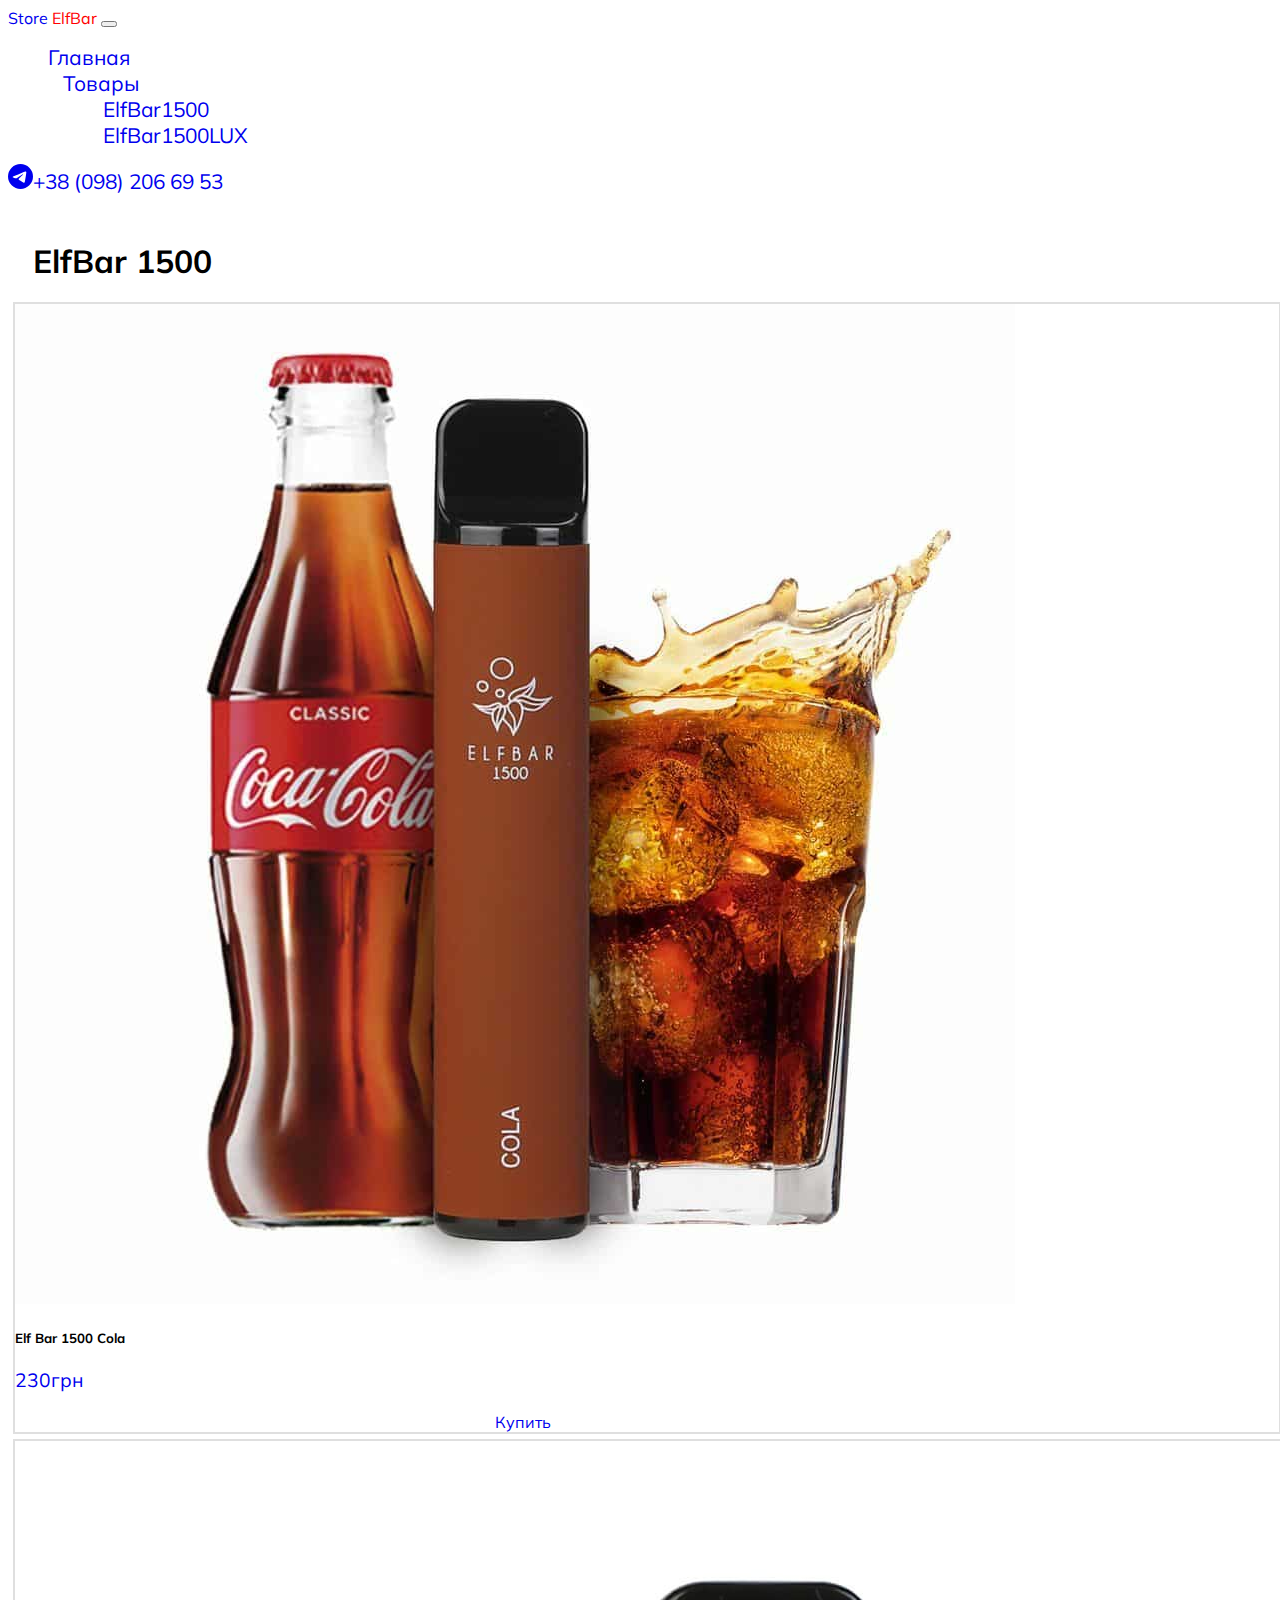
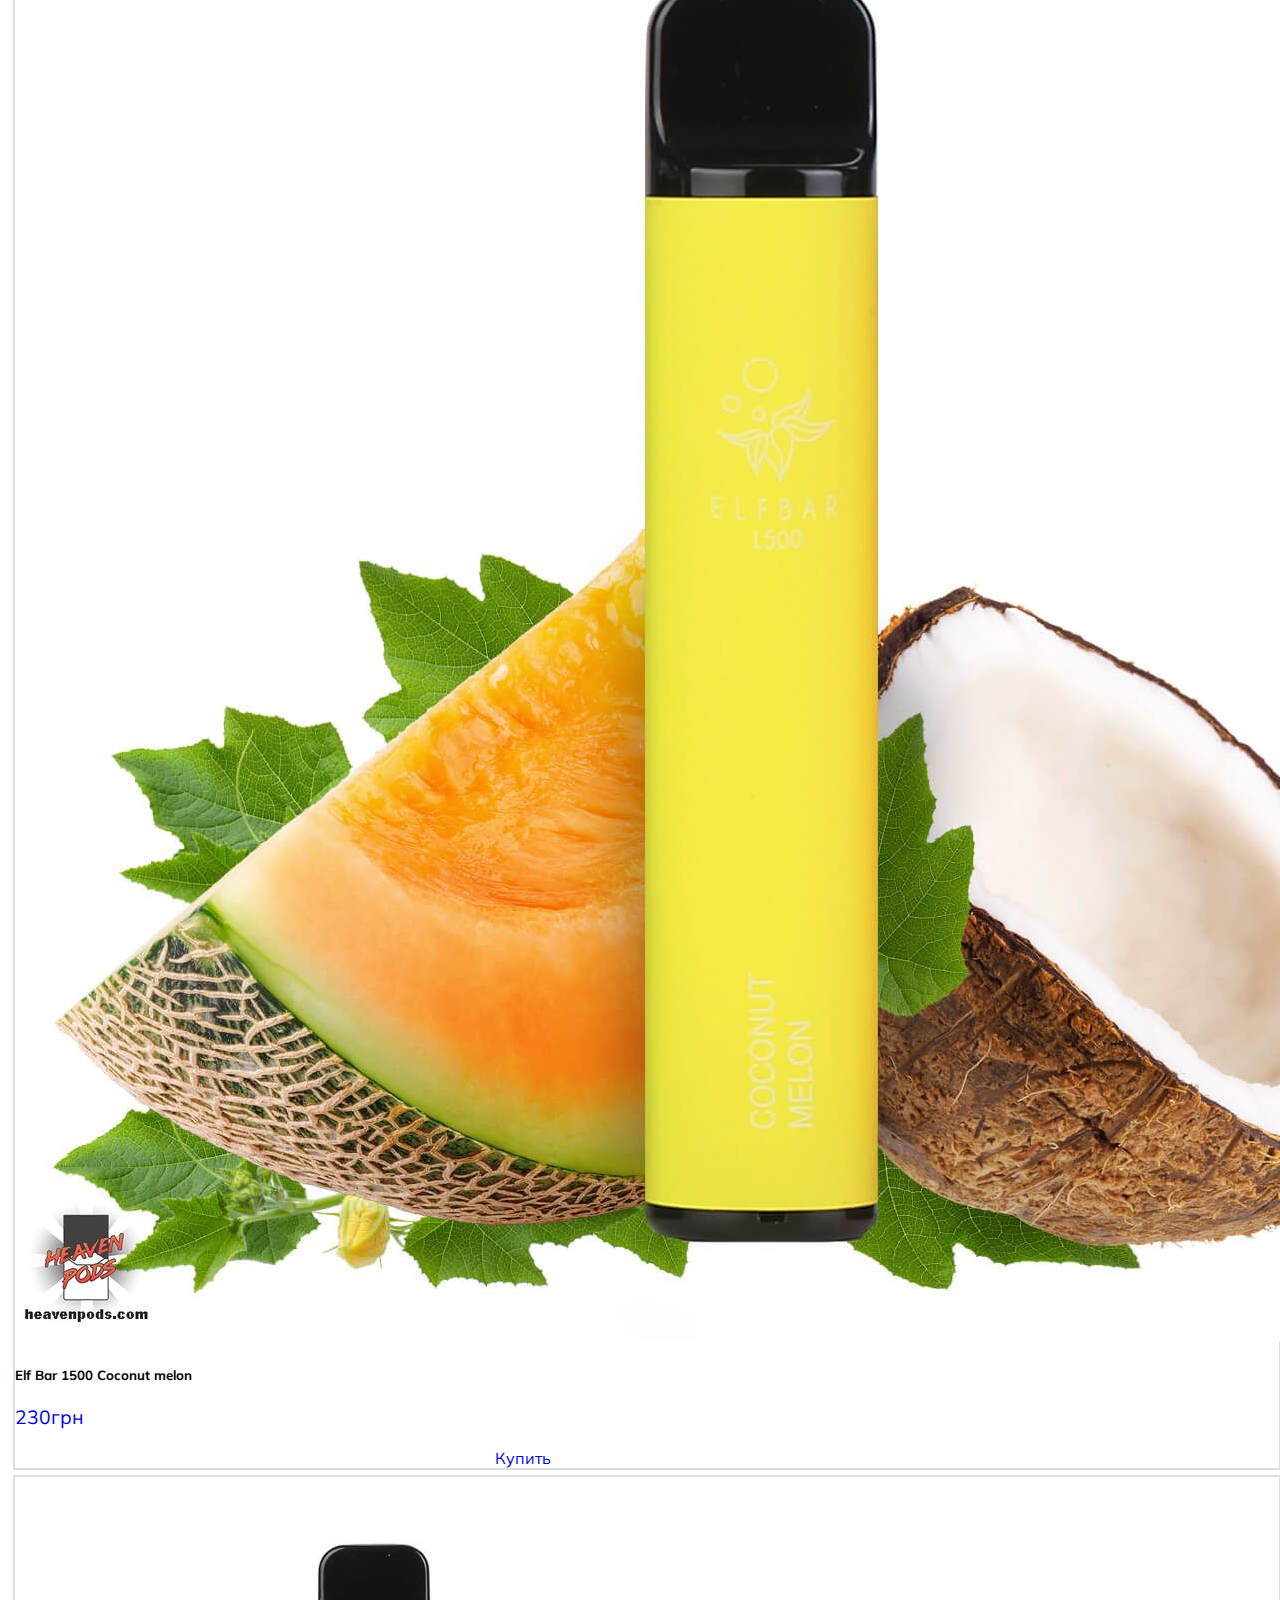
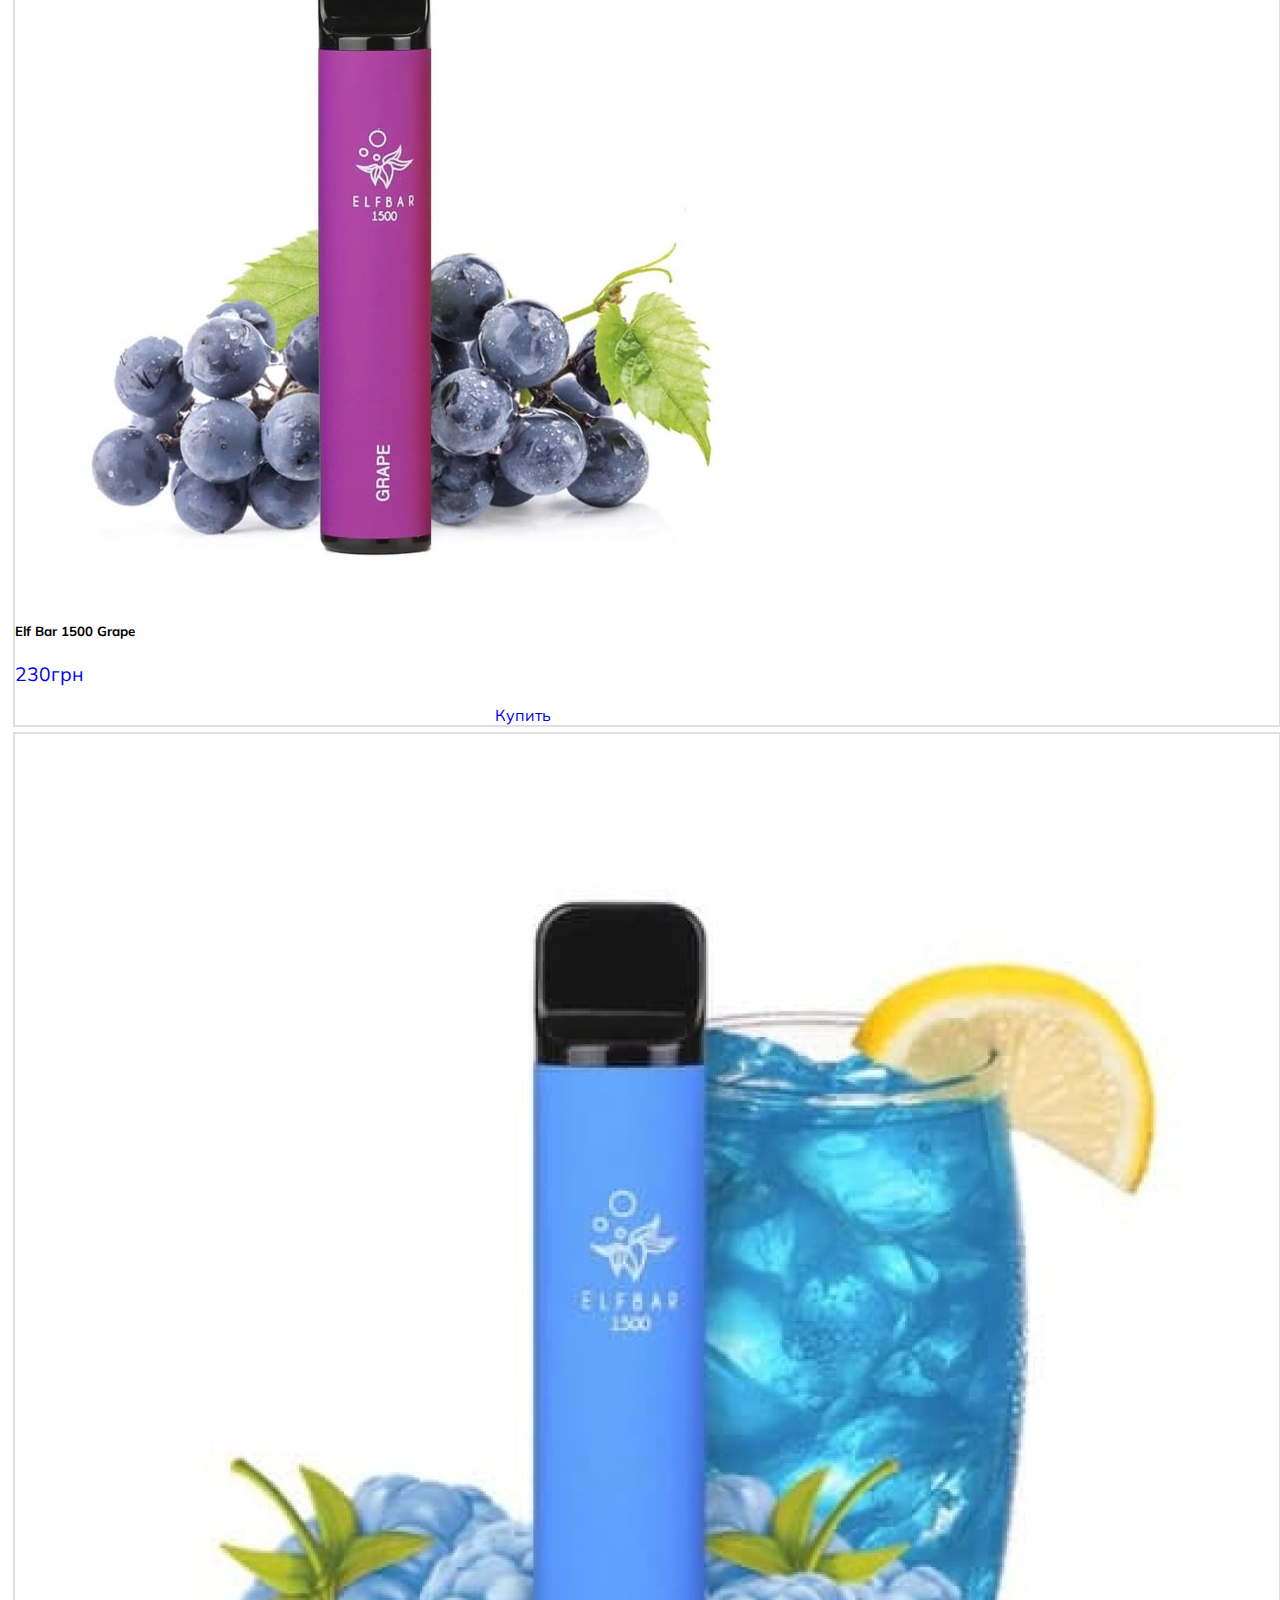
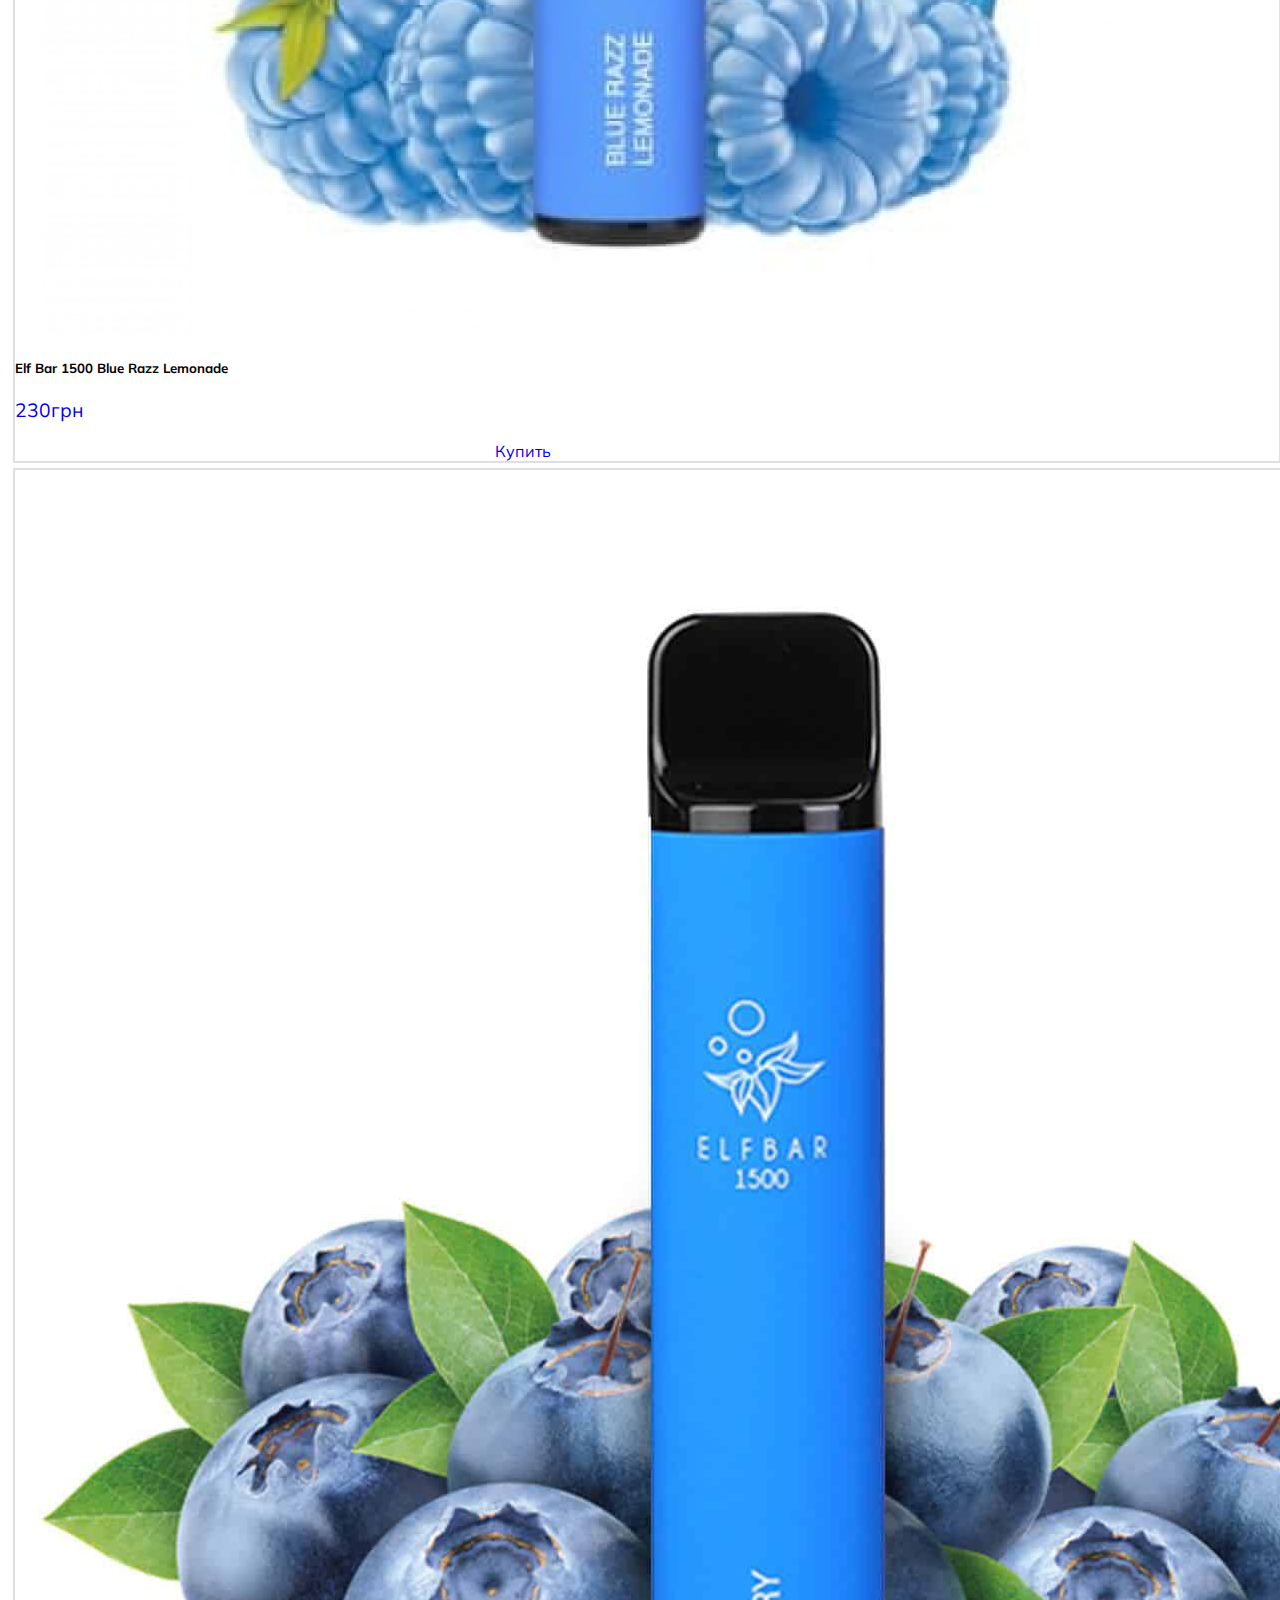
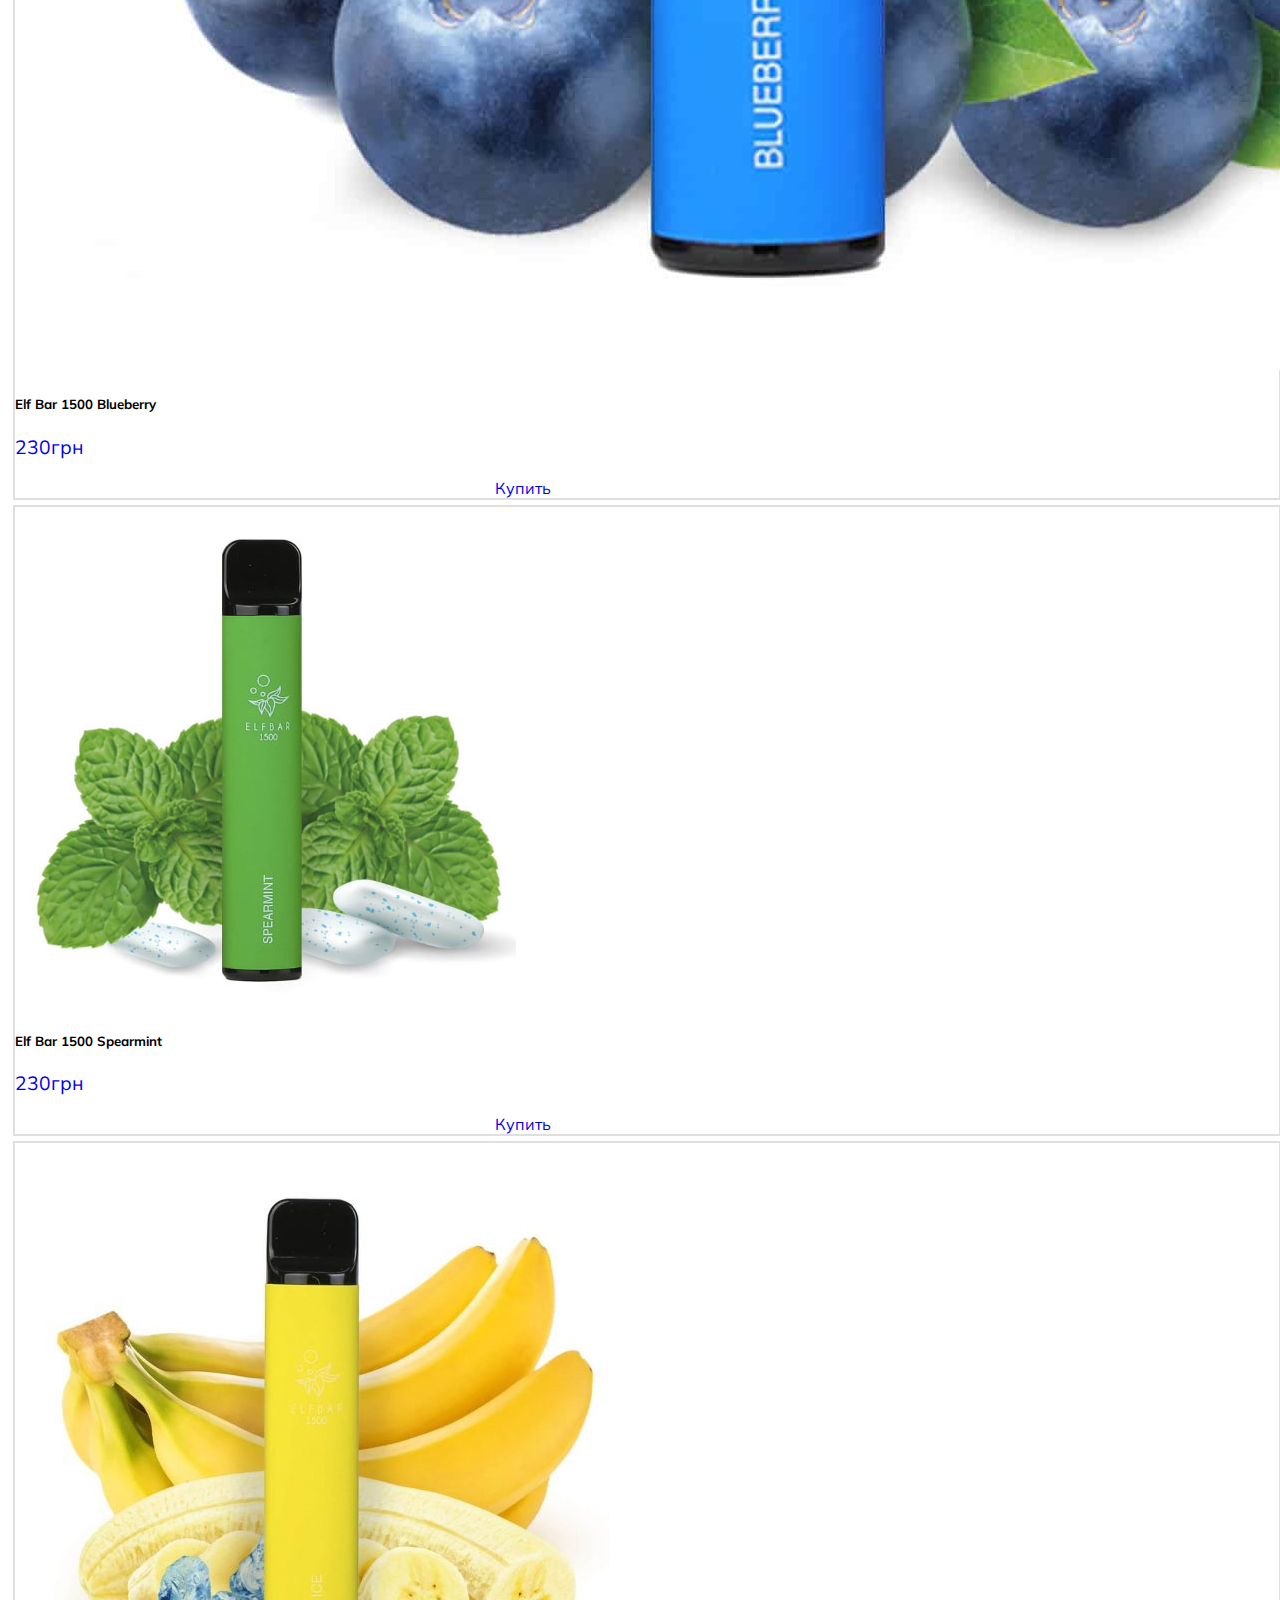
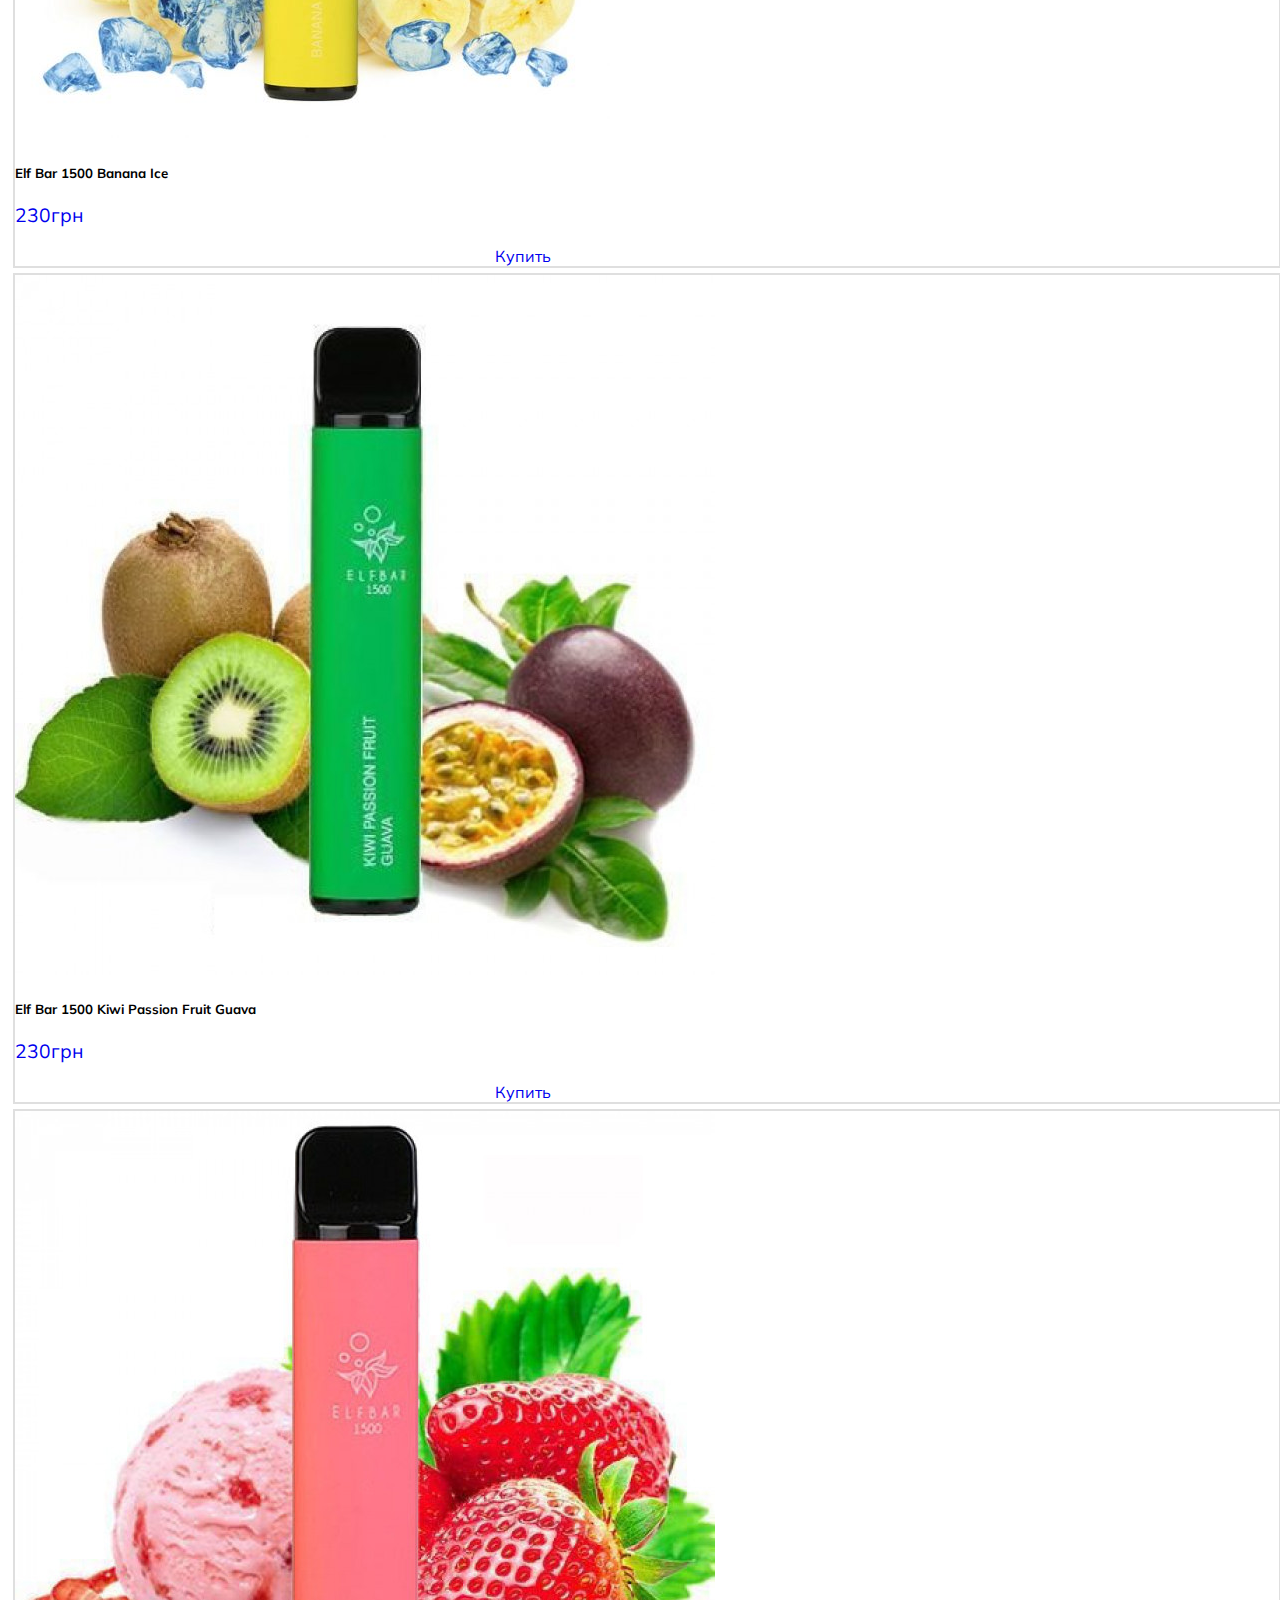
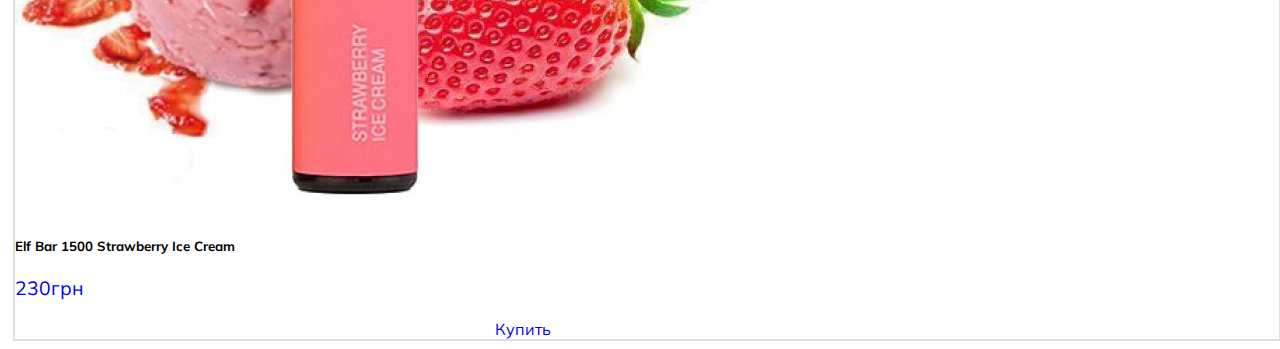
==== ElfBar1500.html @ a14d70cd "Add files via upload" ====
<!DOCTYPE html>
<html lang="en">
<head>
	<meta charset="utf-8">
	<link rel="shortcut icon" href="img/logo.jpg" type="image/x-icon">
 	<link href="https://cdn.jsdelivr.net/npm/bootstrap@5.1.3/dist/css/bootstrap.min.css" rel="stylesheet" integrity="sha384-1BmE4kWBq78iYhFldvKuhfTAU6auU8tT94WrHftjDbrCEXSU1oBoqyl2QvZ6jIW3" crossorigin="anonymous">
	<meta name="viewport" content="width=device-width, initial-scale=1">
	<link rel="stylesheet" type="text/css" href="css/style.css">
	<link rel="preconnect" href="https://fonts.googleapis.com">
	<link rel="preconnect" href="https://fonts.gstatic.com" crossorigin>
	<link href="https://fonts.googleapis.com/css2?family=Mulish:ital@1&display=swap" rel="stylesheet">
	<title>Store ElfBar</title>
</head>
<body>

	<!------------------------------- Шапка ------------------------------->
	<header id="header fixed-top">
		<div class="header">
			<nav class="navbar navbar-dark bg-dark navbar-expand-lg navbar-light bg-light">
				<div class="container-fluid">
				    <a class="navbar-brand" href="index.html">Store <font color="red">ElfBar</font></a>
				    <button class="navbar-toggler" type="button" data-bs-toggle="collapse" data-bs-target="#navContent" aria-expanded="false" aria-controls="navContent" aria-label="Toggle navigation">
				    	<span class="navbar-toggler-icon"></span>
				    </button>
				    <div class="collapse navbar-collapse" id="navContent">
						    <ul class="navbar-nav mr-auto" >
						        <li class="nav-item fs-3" style="font-size: 1.3em;">
						          <a class="nav-link" aria-current="page" href="index.html">Главная</a>
						        </li>
						        <li class="nav-item dropdown fs-4" style="padding-left: 15px;font-size: 1.3em;">
						          <a class="nav-link active dropdown-toggle" href="index2.html" id="navbarDropdown" role="button" data-bs-toggle="dropdown" aria-expanded="false">Товары</a>
						          <ul class="dropdown-menu" aria-labelledby="navbarDropdown">
						            <li><a class="dropdown-item" href="ElfBar1500.html">ElfBar1500</a></li>
						            <li><a class="dropdown-item" href="ElfBar1500LUX.html">ElfBar1500LUX</a></li>
						          </ul>
						        </li>
					      	</ul>
			    			<form class="form-inline my-2 my-lg-0">
			    				<li class="nav-item" style="font-size: 1.3em; ">
						          <a class="nav-link" href="https://t.me/l1exus"><svg xmlns="http://www.w3.org/2000/svg" width="25" height="25" fill="currentColor" class="bi bi-telegram" viewBox="0 0 16 16">
								  <path d="M16 8A8 8 0 1 1 0 8a8 8 0 0 1 16 0zM8.287 5.906c-.778.324-2.334.994-4.666 2.01-.378.15-.577.298-.595.442-.03.243.275.339.69.47l.175.055c.408.133.958.288 1.243.294.26.006.549-.1.868-.32 2.179-1.471 3.304-2.214 3.374-2.23.05-.012.12-.026.166.016.047.041.042.12.037.141-.03.129-1.227 1.241-1.846 1.817-.193.18-.33.307-.358.336a8.154 8.154 0 0 1-.188.186c-.38.366-.664.64.015 1.088.327.216.589.393.85.571.284.194.568.387.936.629.093.06.183.125.27.187.331.236.63.448.997.414.214-.02.435-.22.547-.82.265-1.417.786-4.486.906-5.751a1.426 1.426 0 0 0-.013-.315.337.337 0 0 0-.114-.217.526.526 0 0 0-.31-.093c-.3.005-.763.166-2.984 1.09z"/>
								  </svg>+38 (098) 206 69 53</a>
						        </li>
					    	</form>
				    </div>
		  		</div>
			</nav>
		</div>
	</header>
	

	<!-----------------------------Инфа-------------------------------->


	<section class="section" style=" height: 100%">
		<h1 class=" text-center" style="padding: 2% 0 0 2%">ElfBar 1500</h1>
		<div class="container"style="color: #000">
			<div class="row" >
				<div class="col-xxl-3 col-xl-3 col-lg-3 col-md-6 col-sm-12">
					<a href="#" class=" d-block">
						<div class="card" style="width: 100%;">
						  <img src="img/1кола.jpg" class="card-img-top" alt="...">
						  <div class="card-body">
						    <h5 class="card-title text-center">Elf Bar 1500 Cola</h5>
						    <p class="text-primary text-center">230грн</p>
						    <a href="https://t.me/l1exus" class="fs-5" style="margin-left: 38%;" >Купить</a>
						  </div>
						</div>
					</a>
				</div>
				<div class="col-xxl-3 col-xl-3 col-lg-3 col-md-6 col-sm-12">
					<a href="#">
						<div class="card" style="width: 100%;">
						  <img src="img/1кокос дыня.jpg" class="card-img-top" alt="...">
						  <div class="card-body">
						    <h5 class="card-title text-center">Elf Bar 1500 Coconut melon</h5>
						    <p class="text-primary text-center">230грн</p>
						    <a href="https://t.me/l1exus" class="fs-5" style="margin-left: 38%;" >Купить</a>
						  </div>
						</div>
					</a>
				</div>
				<div class="col-xxl-3 col-xl-3 col-lg-3 col-md-6 col-sm-12">
					<a href="#">
						<div class="card" style="width: 100%;">
						  <img src="img/1виноград.jpg" class="card-img-top" alt="...">
						  <div class="card-body">
						    <h5 class="card-title text-center">Elf Bar 1500 Grape</h5>
						    <p class="text-primary text-center">230грн</p>
						    <a href="https://t.me/l1exus" class="fs-5" style="margin-left: 38%;" >Купить</a>
						  </div>
						</div>
					</a>
				</div>
				<div class="col-xxl-3 col-xl-3 col-lg-3 col-md-6 col-sm-12">
					<a href="#">
						<div class="card" style="width: 100%;">
						  <img src="img/1голубая малина.jpg" class="card-img-top" alt="...">
						  <div class="card-body">
						    <h5 class="card-title text-center">Elf Bar 1500 Blue Razz Lemonade</h5>
						    <p class="text-primary text-center">230грн</p>
						    <a href="https://t.me/l1exus" class="fs-5" style="margin-left: 38%;" >Купить</a>
						  </div>
						</div>
					</a>
				</div>
			</div>
		</div>
		<div class="container"style="color: #000">
			<div class="row" >
				<div class="col-xxl-3 col-xl-3 col-lg-3 col-md-6 col-sm-12">
					<a href="#" class=" d-block">
						<div class="card" style="width: 100%;">
						  <img src="img/1голубика.jpg" class="card-img-top" alt="...">
						  <div class="card-body">
						    <h5 class="card-title text-center">Elf Bar 1500 Blueberry </h5>
						    <p class="text-primary text-center">230грн</p>
						    <a href="https://t.me/l1exus" class="fs-5" style="margin-left: 38%;" >Купить</a>
						  </div>
						</div>
					</a>
				</div>
				<div class="col-xxl-3 col-xl-3 col-lg-3 col-md-6 col-sm-12">
					<a href="#">
						<div class="card" style="width: 100%;">
						  <img src="img/1мята.jpg" class="card-img-top" alt="...">
						  <div class="card-body">
						    <h5 class="card-title text-center">Elf Bar 1500 Spearmint</h5>
						    <p class="text-primary text-center">230грн</p>
						    <a href="https://t.me/l1exus" class="fs-5" style="margin-left: 38%;" >Купить</a>
						  </div>
						</div>
					</a>
				</div>
				<div class="col-xxl-3 col-xl-3 col-lg-3 col-md-6 col-sm-12">
					<a href="#">
						<div class="card" style="width: 100%;">
						  <img src="img/1банан.jpg" class="card-img-top" alt="...">
						  <div class="card-body">
						    <h5 class="card-title text-center">Elf Bar 1500 Banana Ice</h5>
						    <p class="text-primary text-center">230грн</p>
						    <a href="https://t.me/l1exus" class="fs-5" style="margin-left: 38%;" >Купить</a>
						  </div>
						</div>
					</a>
				</div>
				<div class="col-xxl-3 col-xl-3 col-lg-3 col-md-6 col-sm-12">
					<a href="#">
						<div class="card" style="width: 100%;">
						  <img src="img/1киви.jpg" class="card-img-top" alt="...">
						  <div class="card-body">
						    <h5 class="card-title text-center">Elf Bar 1500 Kiwi Passion Fruit Guava</h5>
						    <p class="text-primary text-center">230грн</p>
						    <a href="https://t.me/l1exus" class="fs-5" style="margin-left: 38%;" >Купить</a>
						  </div>
						</div>
					</a>
				</div>
				<div class="col-xxl-3 col-xl-3 col-lg-3 col-md-6 col-sm-12">
					<a href="#">
						<div class="card" style="width: 100%;">
						  <img src="img/1мороженное.jpg" class="card-img-top" alt="...">
						  <div class="card-body">
						    <h5 class="card-title text-center">Elf Bar 1500 Strawberry Ice Cream</h5>
						    <p class="text-primary text-center">230грн</p>
						    <a href="https://t.me/l1exus" class="fs-5" style="margin-left: 38%;" >Купить</a>
						  </div>
						</div>
					</a>
				</div>
			</div>
		</div>
	</section>


	<script src="https://cdn.jsdelivr.net/npm/bootstrap@5.1.3/dist/js/bootstrap.bundle.min.js" integrity="sha384-ka7Sk0Gln4gmtz2MlQnikT1wXgYsOg+OMhuP+IlRH9sENBO0LRn5q+8nbTov4+1p" crossorigin="anonymous"></script>
</body>
</html>
---- css/style.css ----
body{
	font-family: 'Mulish', sans-serif;
}
li{
	list-style: none;
}
.btn{
	border: 2px solid;
}
a{
	text-decoration: none
}
.card-title{
	color: #000;
}
.card{
	margin: 5px;
	border: 2px solid rgba(0,0,0,.125);
}
.card-body p{
	font-size: 1.2em;
}

header .nav-item a:hover{
	text-decoration: underline;
}
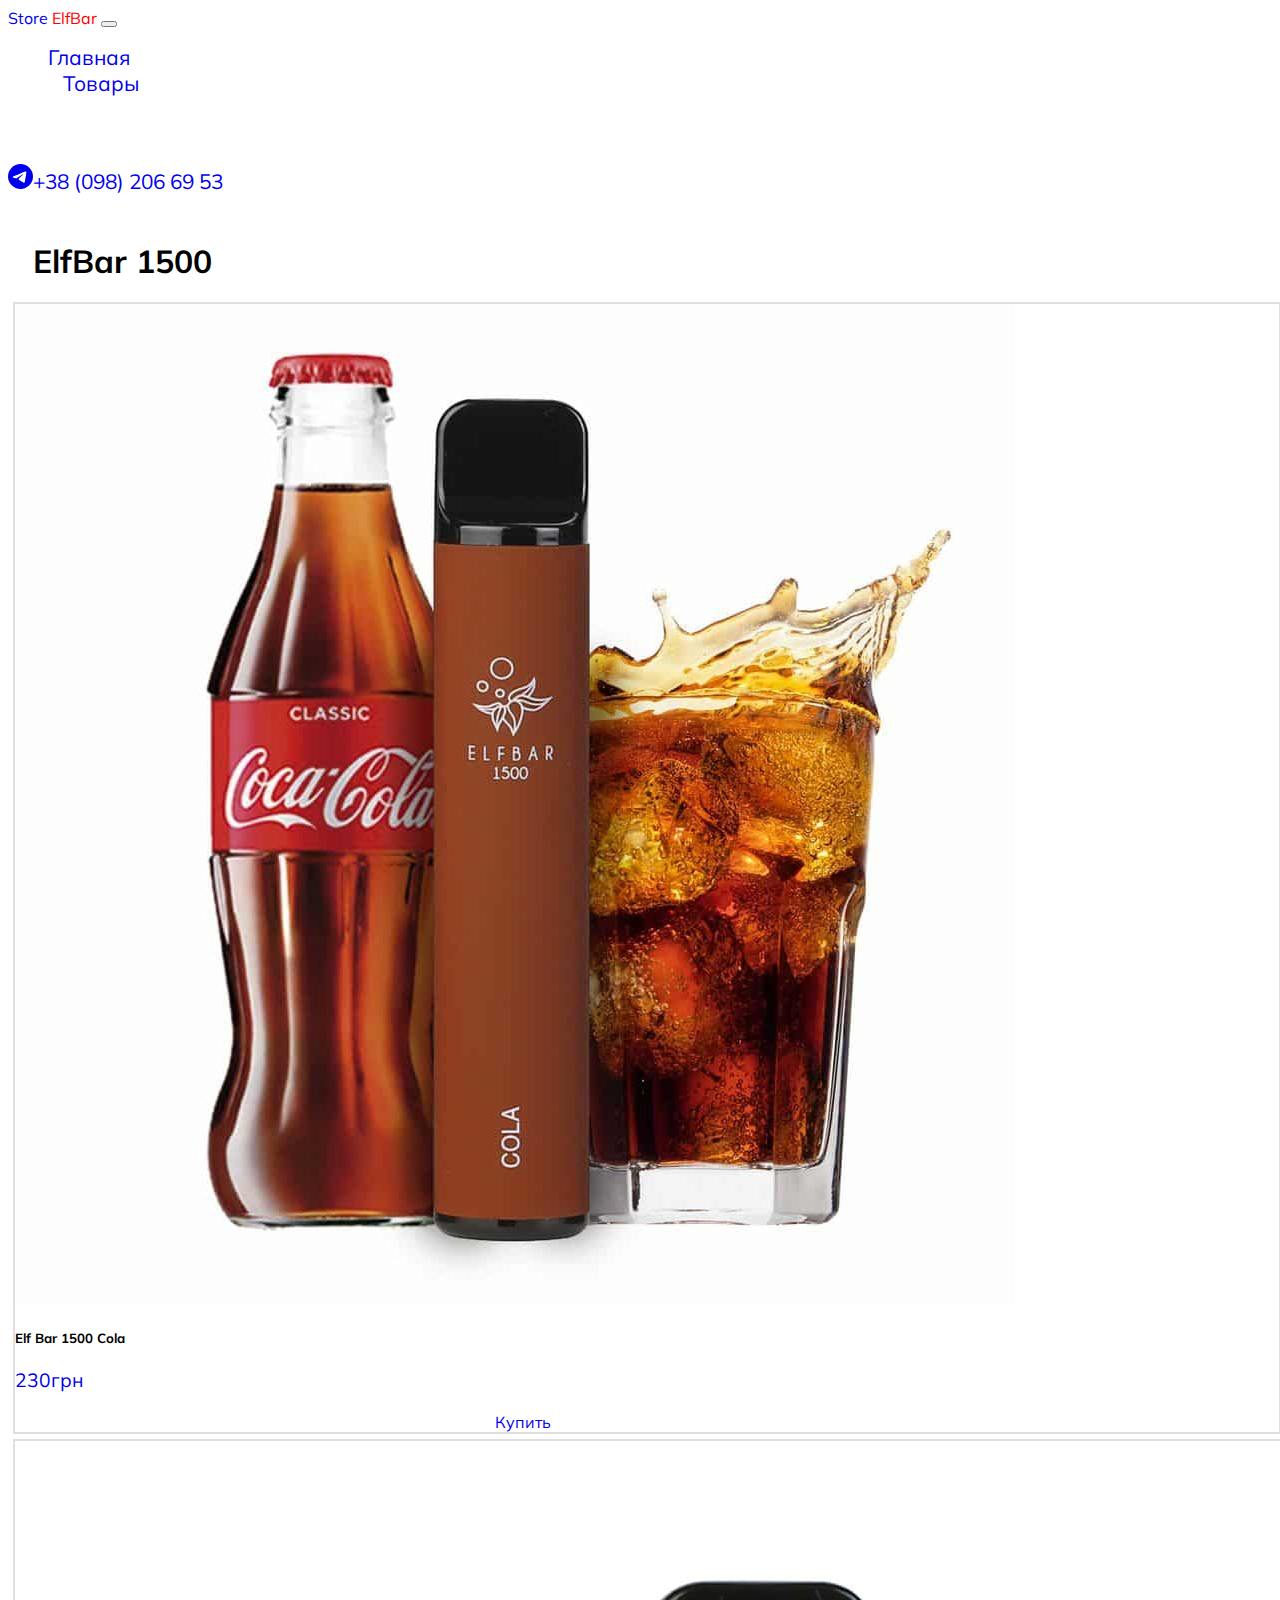
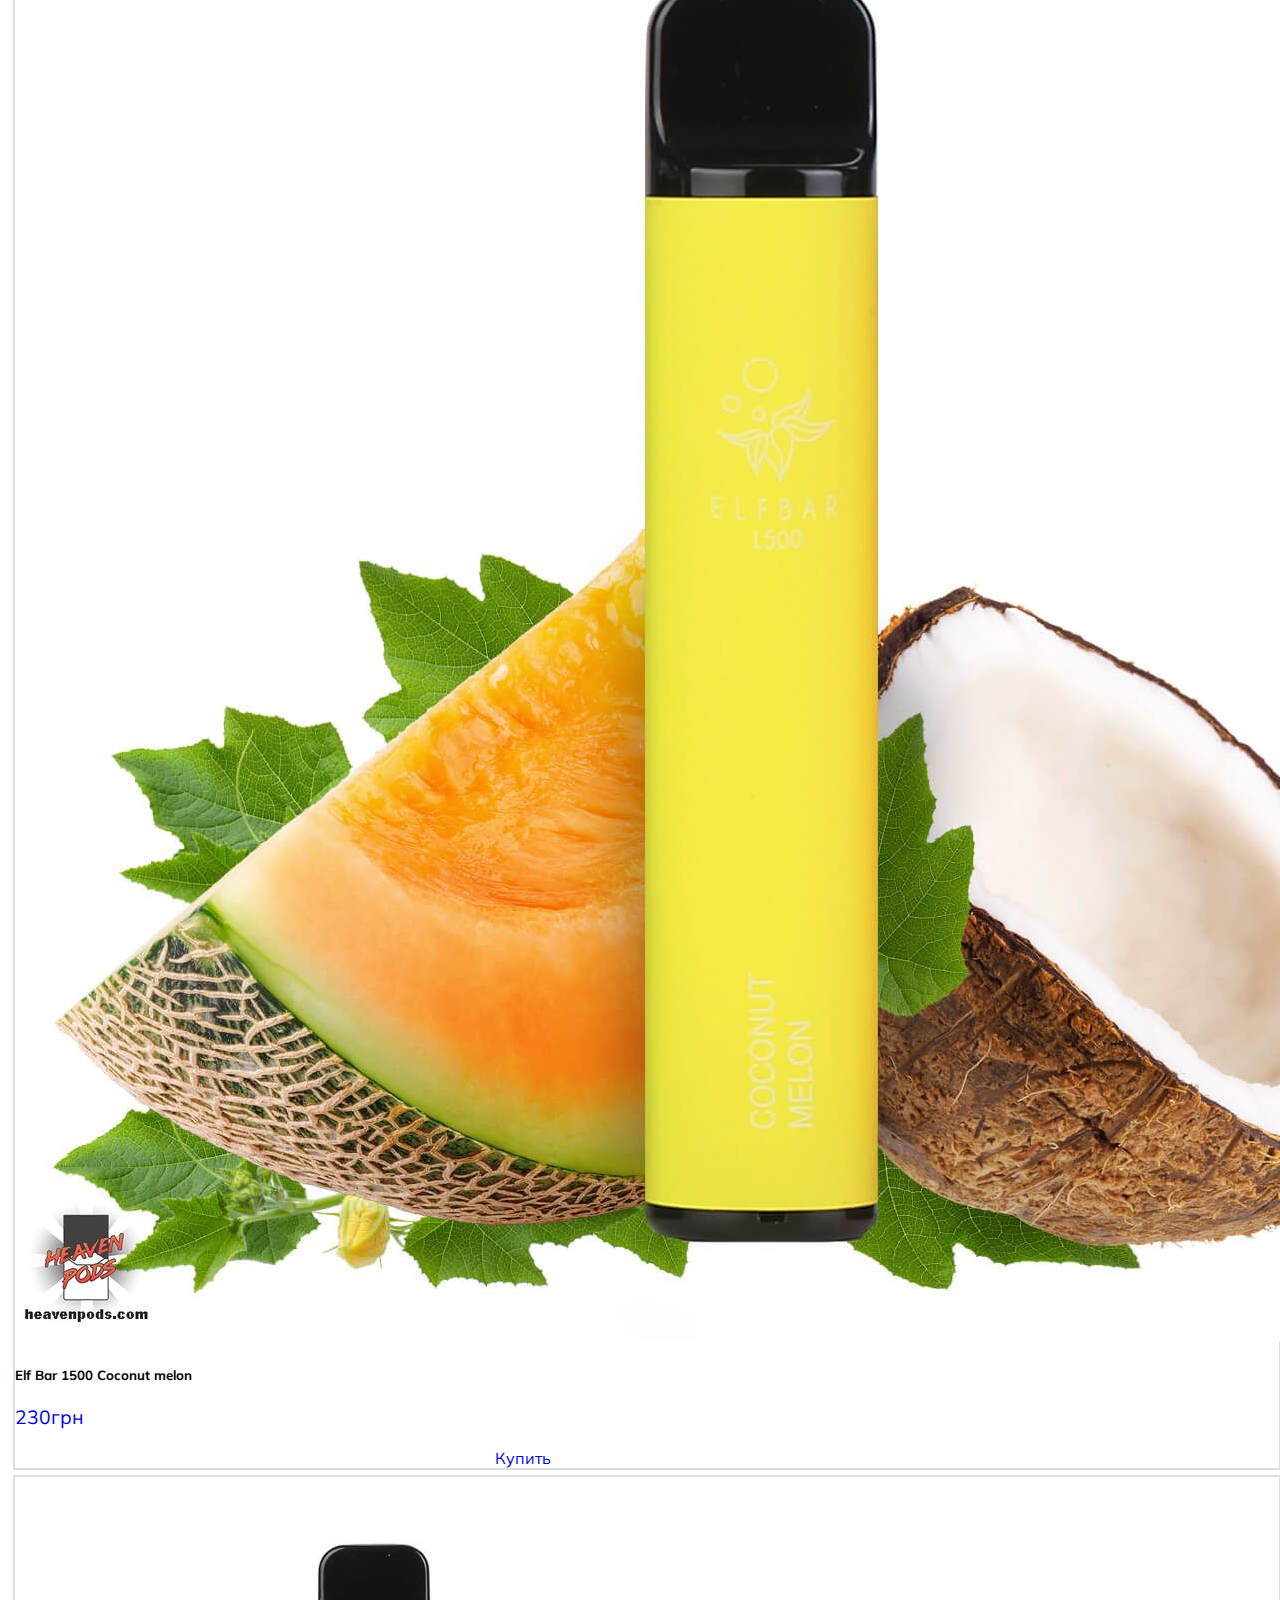
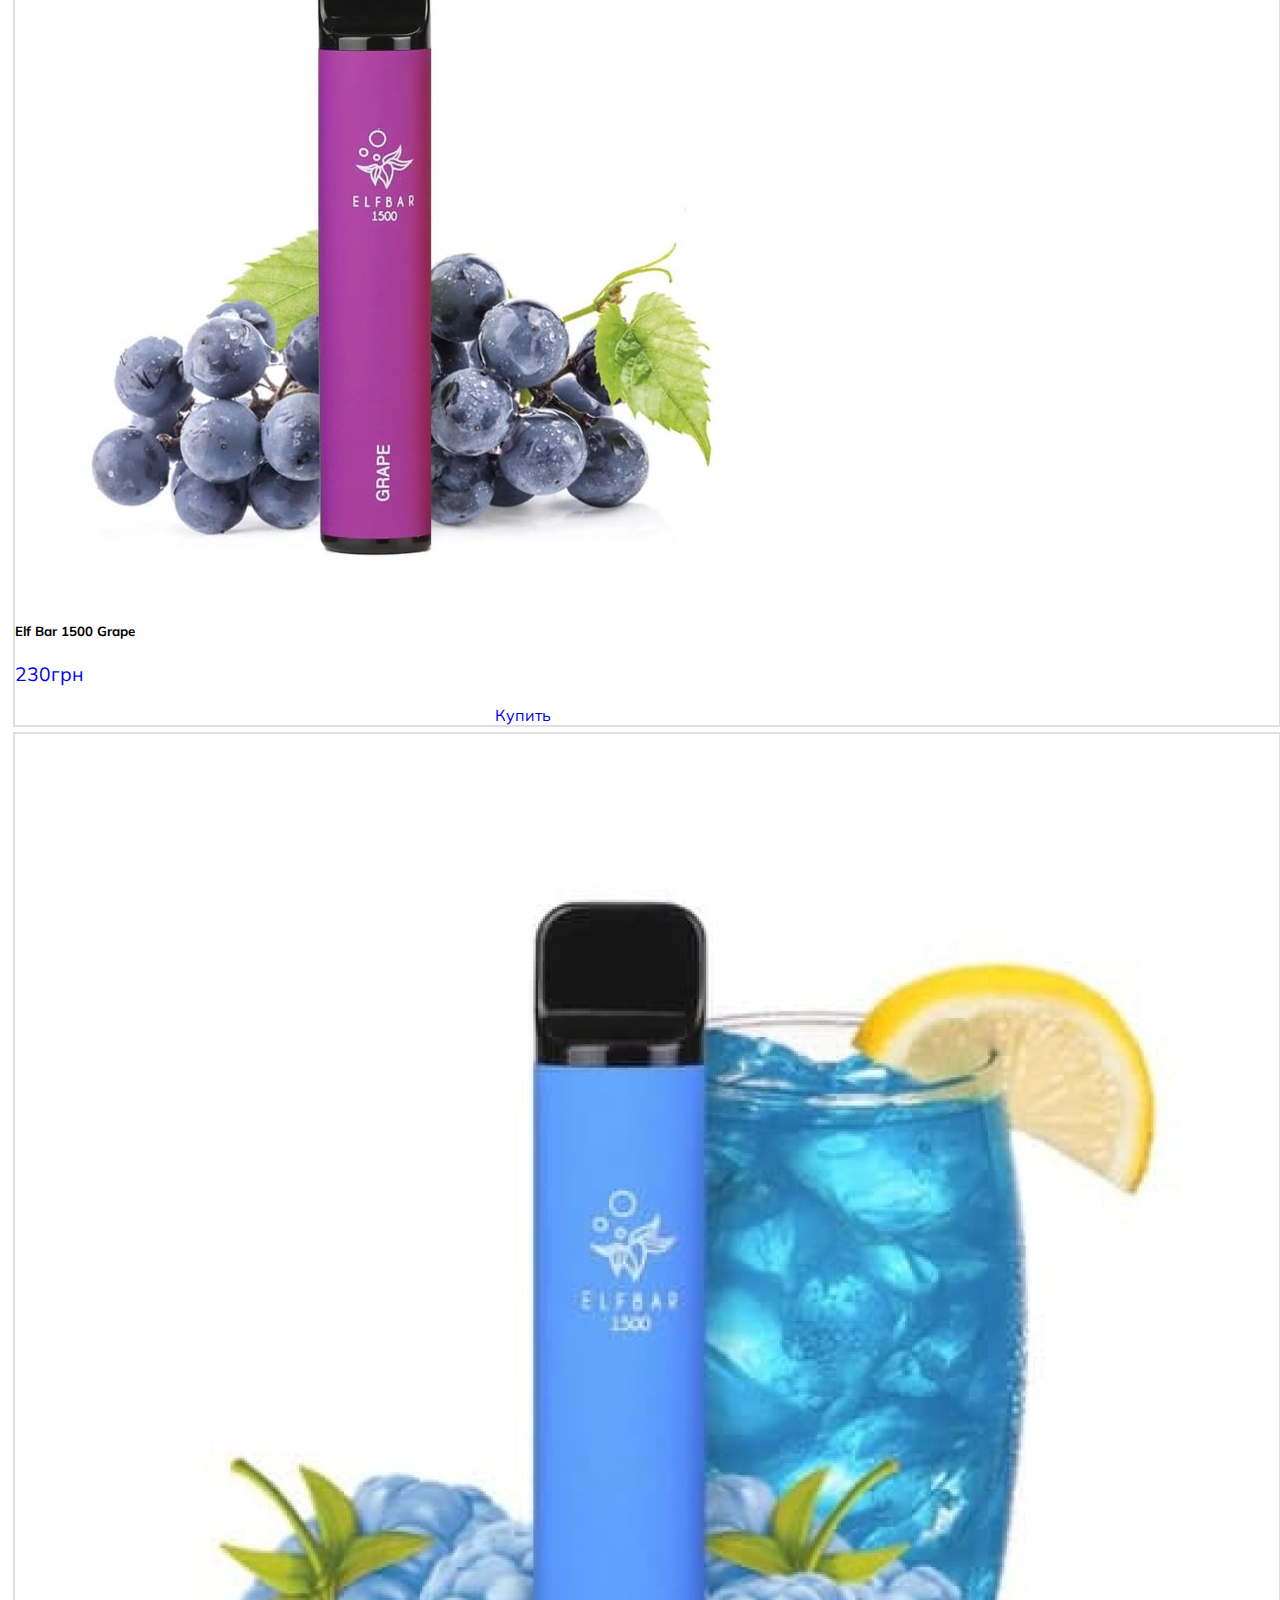
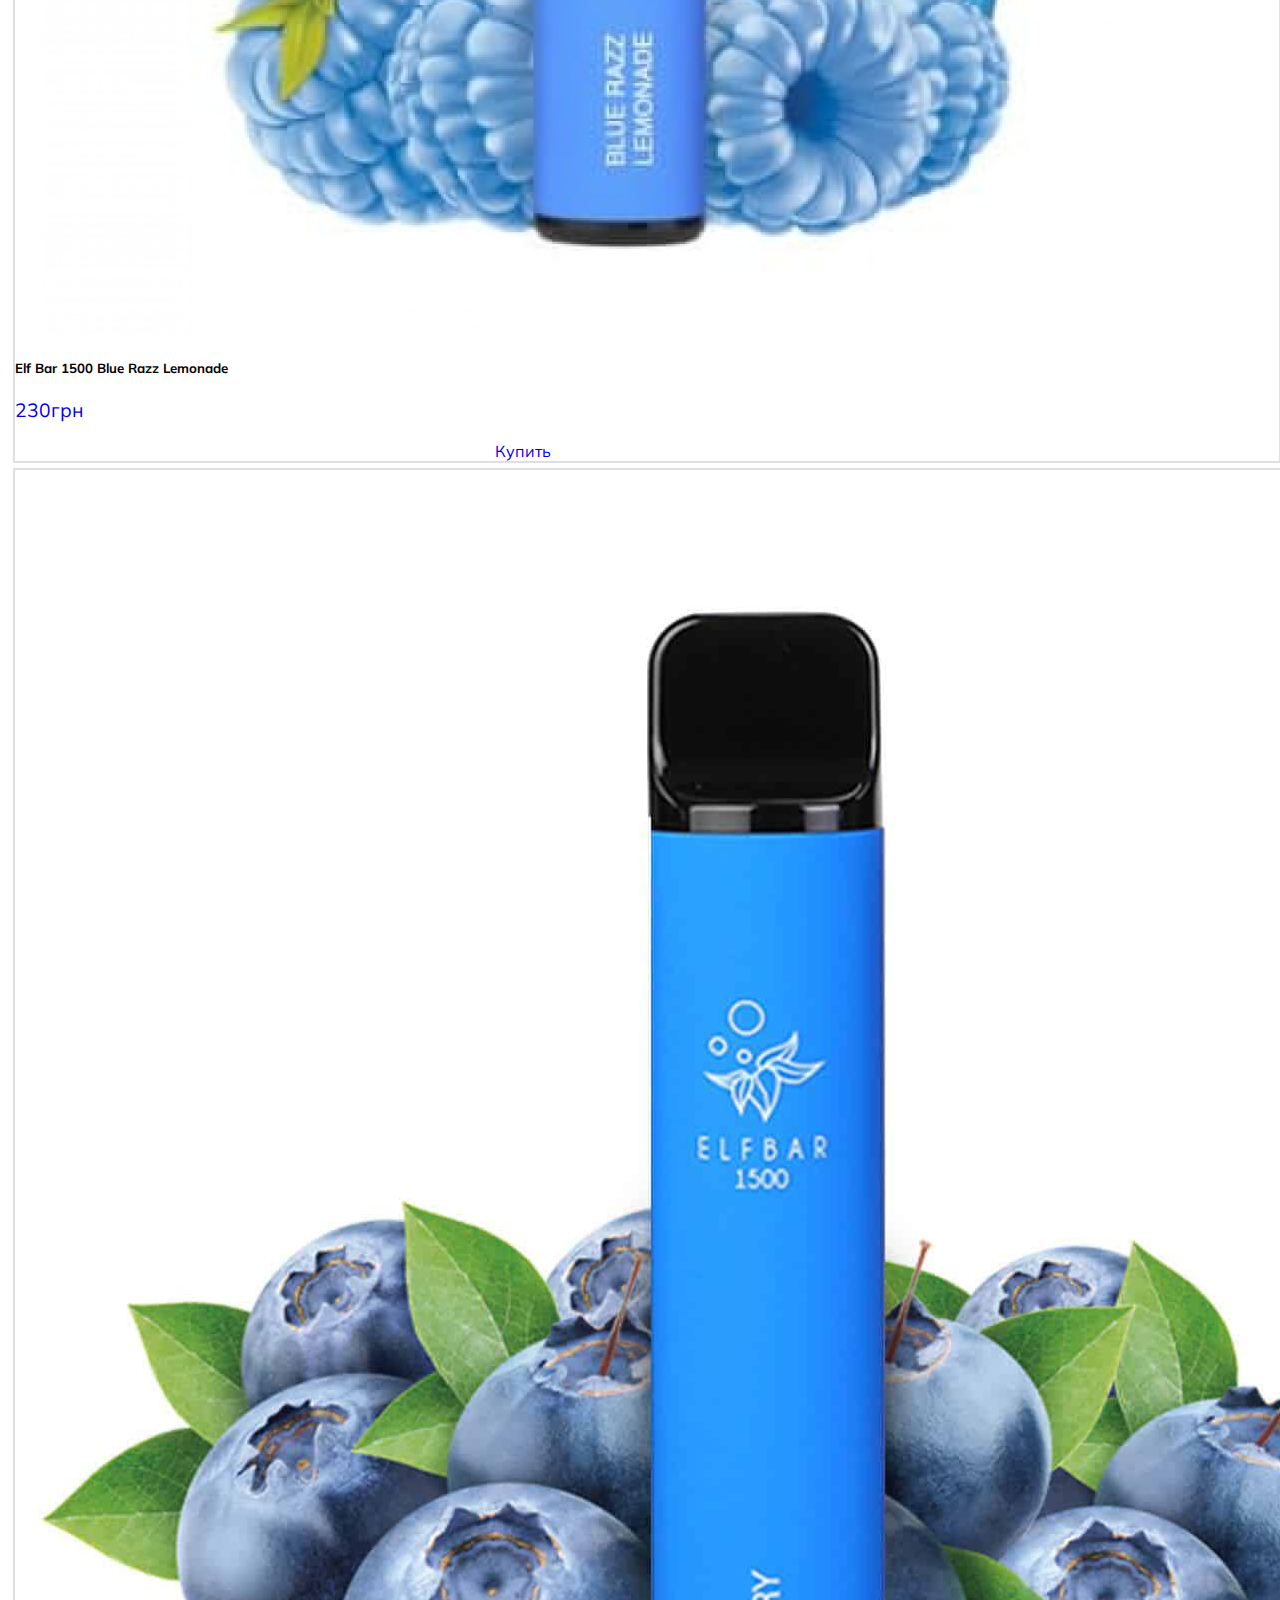
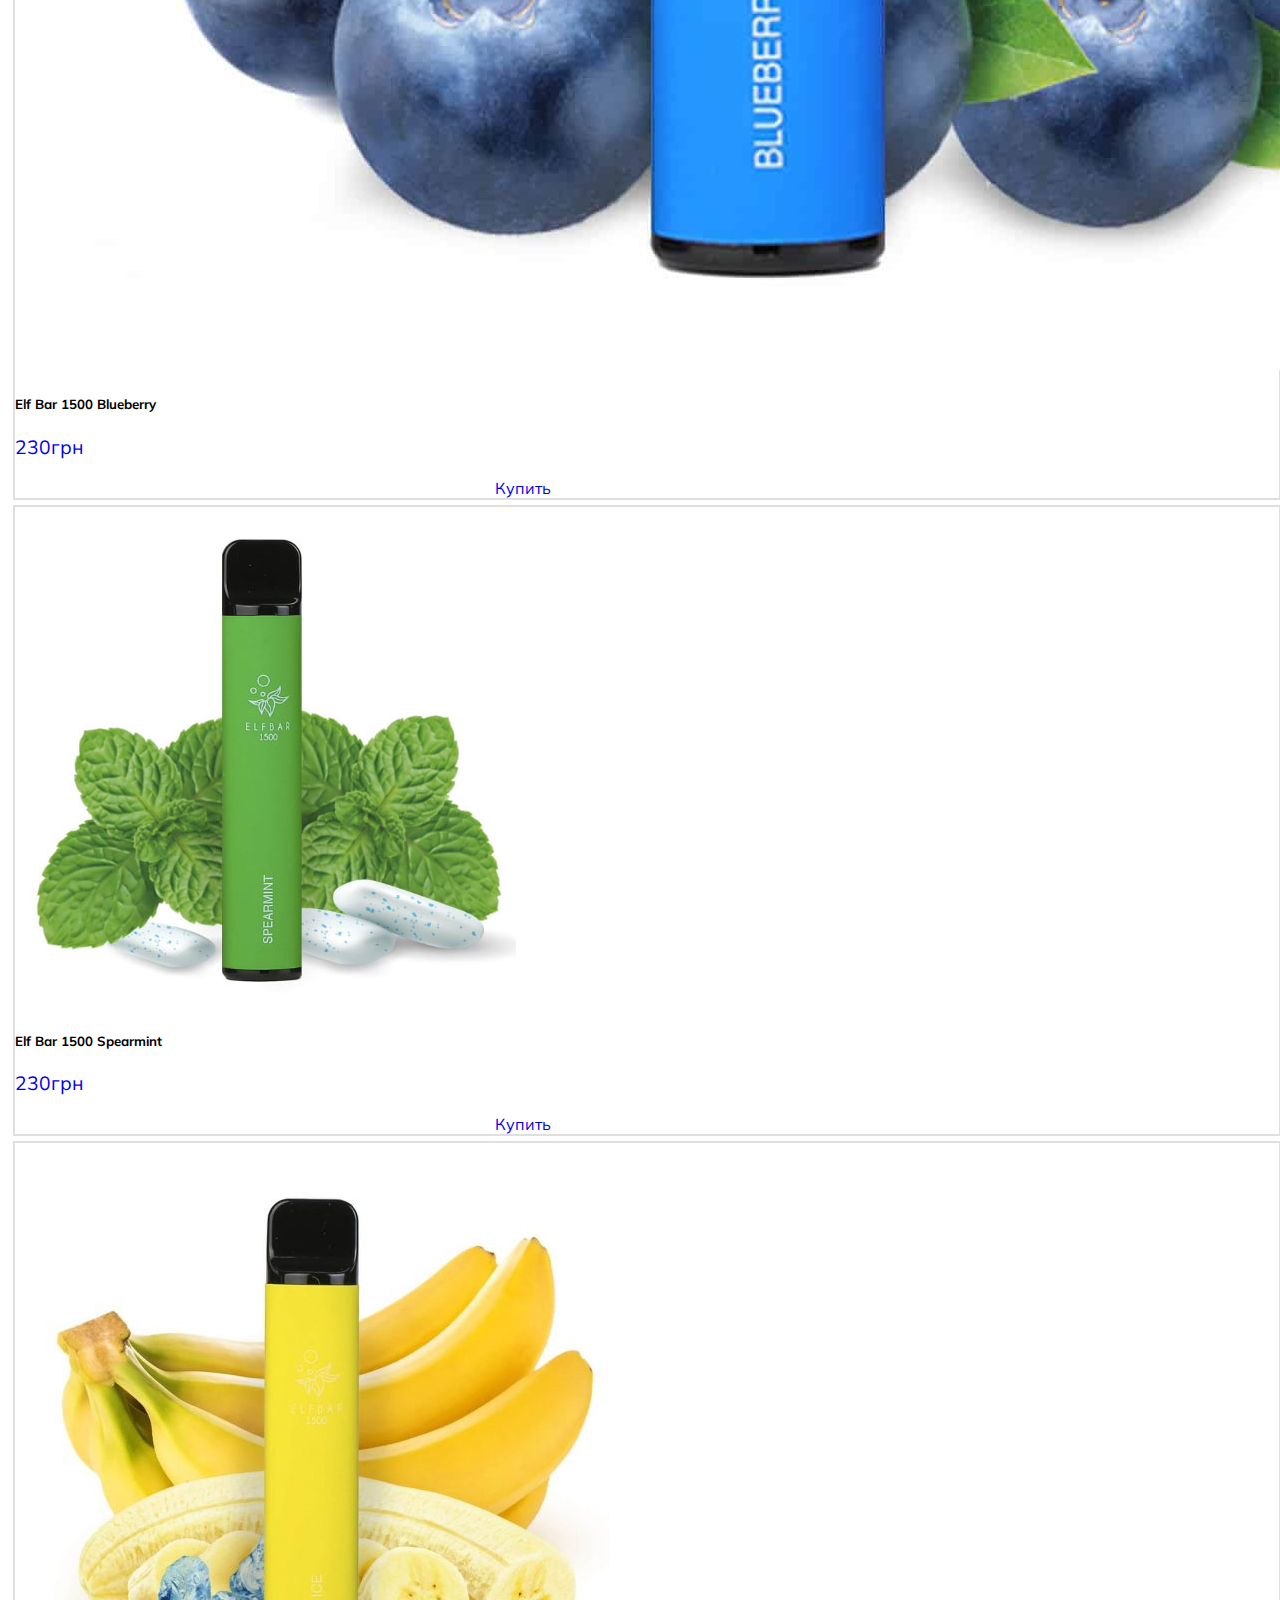
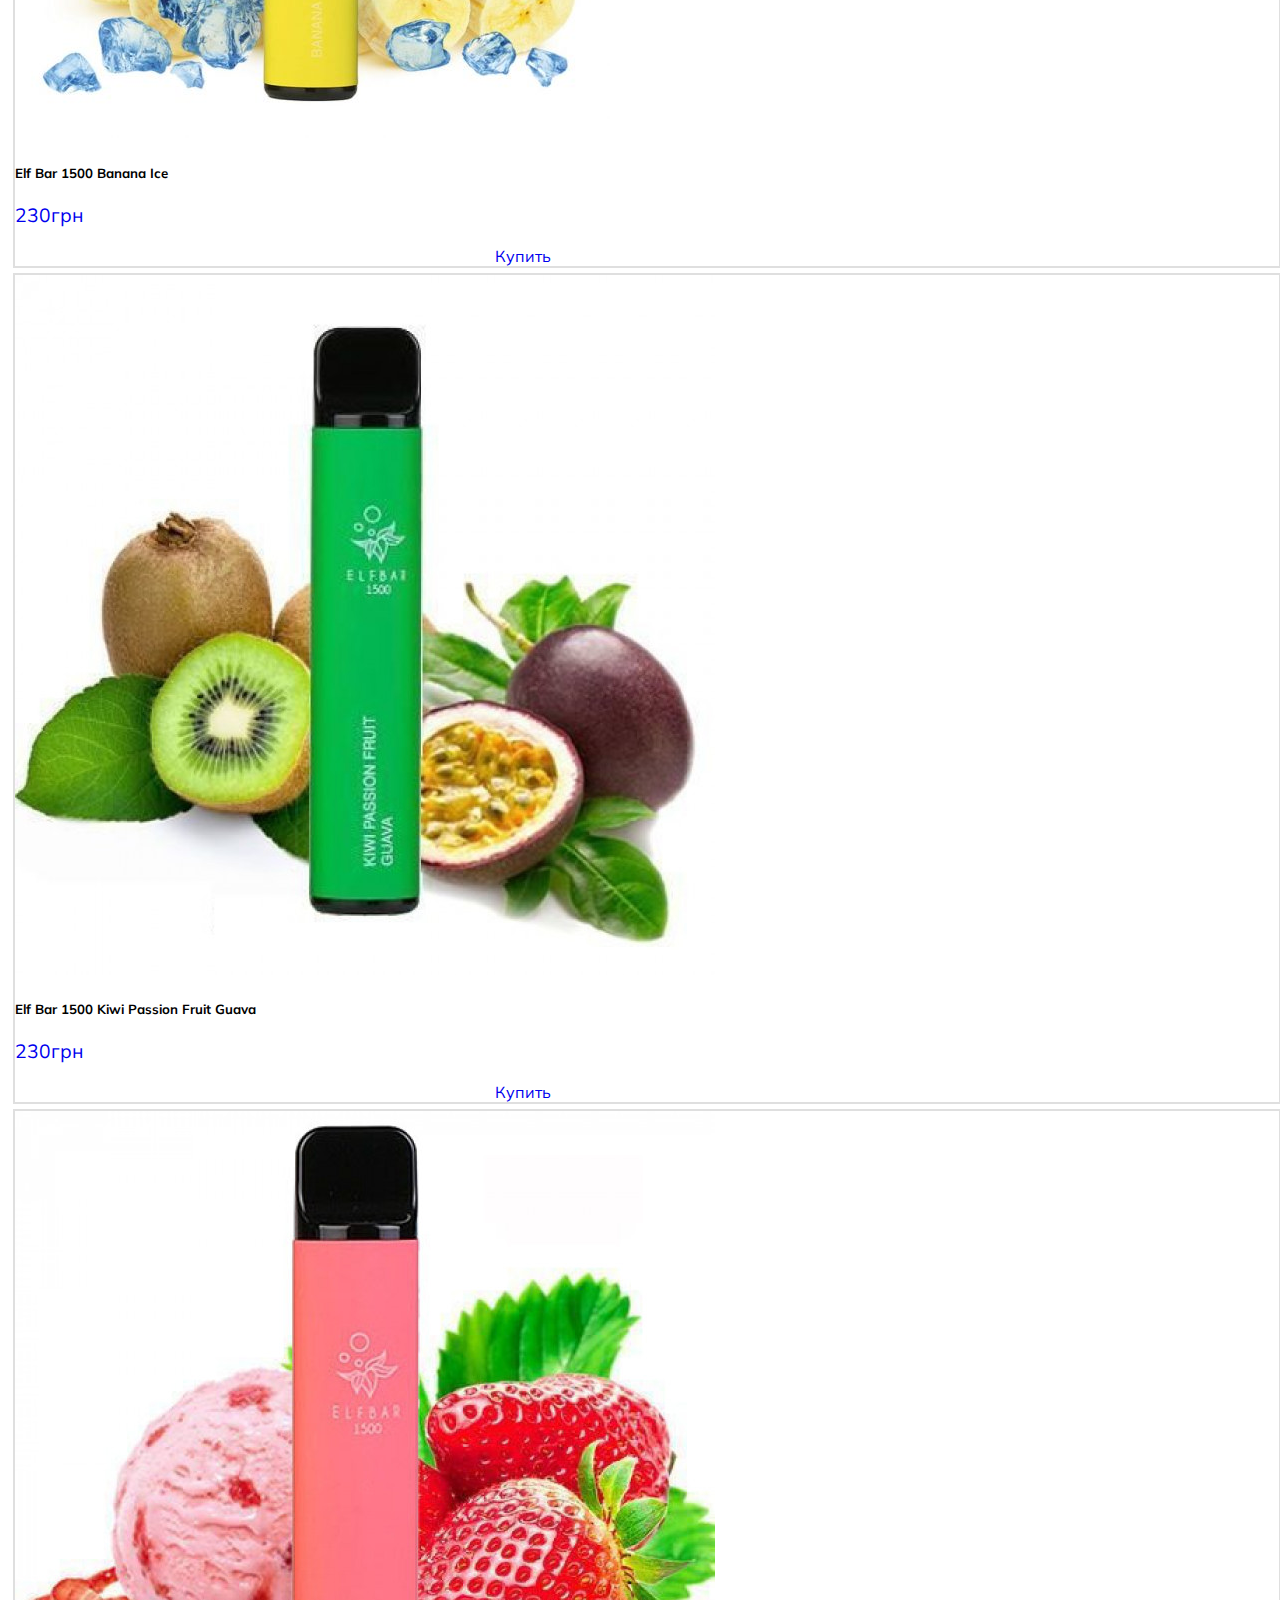
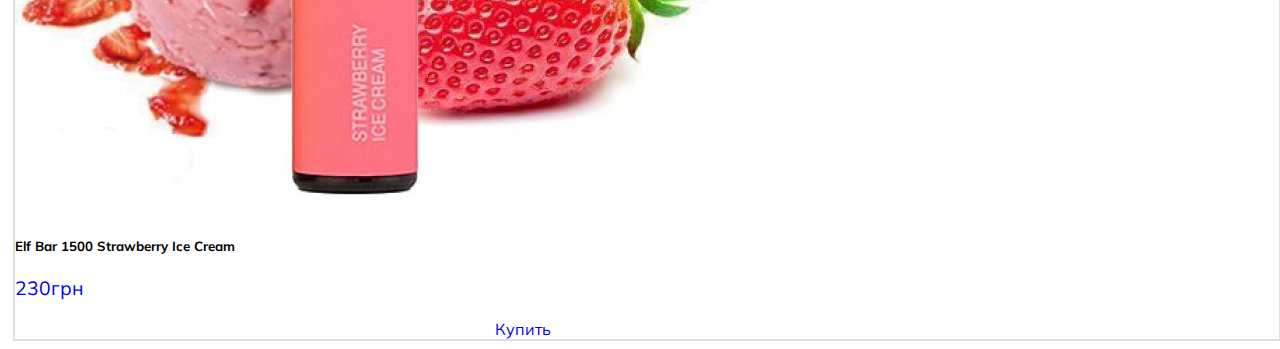
==== commit a10ae78a: "Update ElfBar1500.html" ====
--- a/ElfBar1500.html
+++ b/ElfBar1500.html
@@ -23,15 +23,15 @@
 				    	<span class="navbar-toggler-icon"></span>
 				    </button>
 				    <div class="collapse navbar-collapse" id="navContent">
-						    <ul class="navbar-nav mr-auto" >
+						    <ul class="navbar-nav mr-auto text-center" >
 						        <li class="nav-item fs-3" style="font-size: 1.3em;">
 						          <a class="nav-link" aria-current="page" href="index.html">Главная</a>
 						        </li>
 						        <li class="nav-item dropdown fs-4" style="padding-left: 15px;font-size: 1.3em;">
 						          <a class="nav-link active dropdown-toggle" href="index2.html" id="navbarDropdown" role="button" data-bs-toggle="dropdown" aria-expanded="false">Товары</a>
-						          <ul class="dropdown-menu" aria-labelledby="navbarDropdown">
-						            <li><a class="dropdown-item" href="ElfBar1500.html">ElfBar1500</a></li>
-						            <li><a class="dropdown-item" href="ElfBar1500LUX.html">ElfBar1500LUX</a></li>
+						          <ul class="dropdown-menu bg-dark" aria-labelledby="navbarDropdown">
+						            <li><a class="dropdown-item" style="color:#fff;" href="ElfBar1500.html">ElfBar1500</a></li>
+						            <li><a class="dropdown-item" style="color:#fff;" href="ElfBar1500LUX.html">ElfBar1500LUX</a></li>
 						          </ul>
 						        </li>
 					      	</ul>
@@ -175,4 +175,4 @@
 
 	<script src="https://cdn.jsdelivr.net/npm/bootstrap@5.1.3/dist/js/bootstrap.bundle.min.js" integrity="sha384-ka7Sk0Gln4gmtz2MlQnikT1wXgYsOg+OMhuP+IlRH9sENBO0LRn5q+8nbTov4+1p" crossorigin="anonymous"></script>
 </body>
-</html>+</html>
